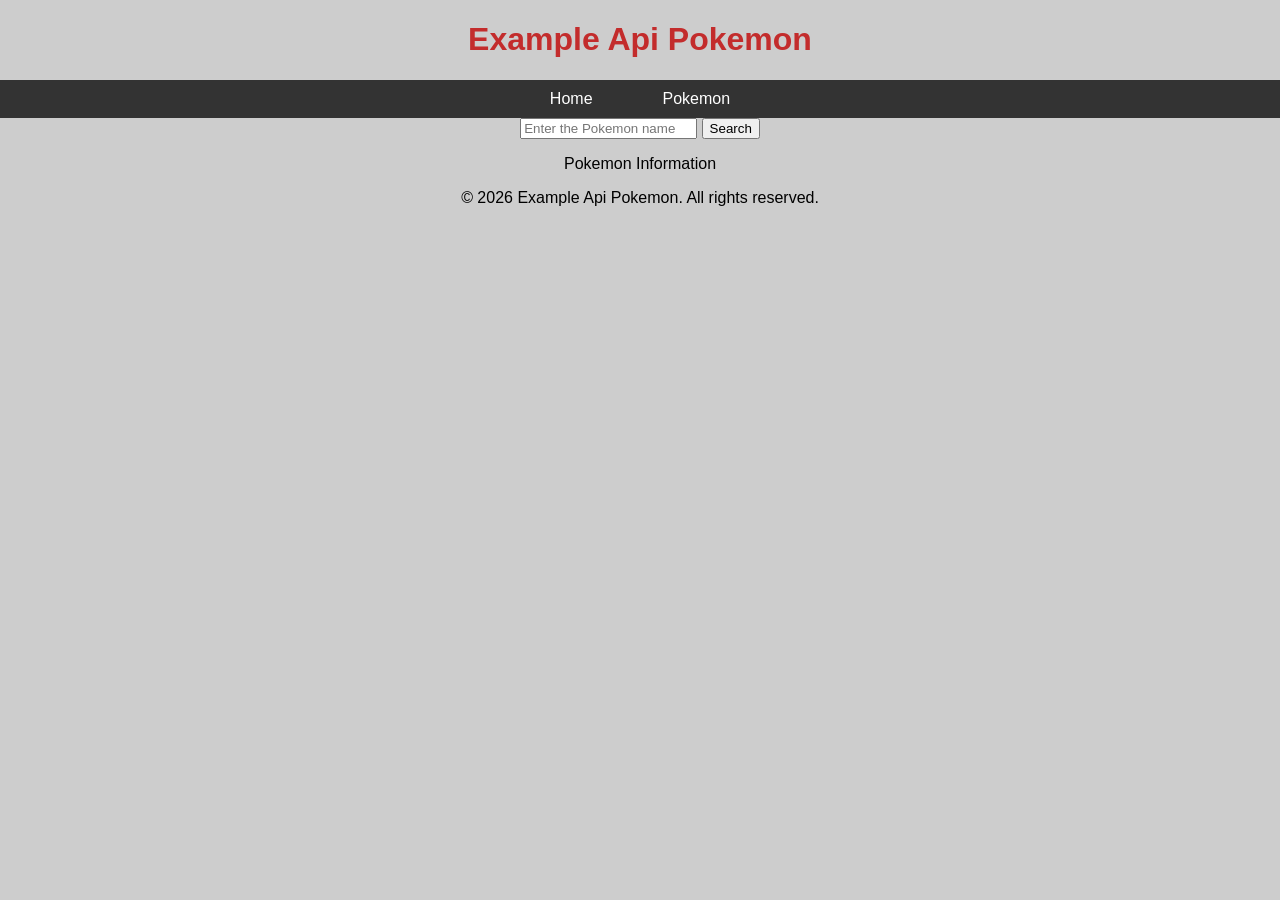
==== pokemon.html @ d8d74e36 "colores de la pagina" ====
<!DOCTYPE html>
<html lang="en">
    <head>
        <meta charset="utf-8">
        <meta http-equiv="X-UA-Compatible" content="IE=edge">
        <title>Ejemplo Api Pokemon</title>
        <meta name="description" content="">
        <meta name="viewport" content="width=device-width, initial-scale=1">
        <link rel="stylesheet" href="css/style.css">
    </head>
    <body>
        
            <h1>Example Api Pokemon</h1>
        <nav>
            <ul>
                <li><a href="index.html">Home</a></li>
                <li><a href="pokemon.html">Pokemon</a></li>
            </ul>
        </nav>
        <main> 
            <section>
                <input type="text" id="pokemonName" placeholder="Enter the Pokemon name">
                <button id="btnSearch">Search</button>
            </section>
            <section id="pokemonInfo">
                <p>Pokemon Information</p>
            </section>
        </main>
        <form action=""></form>
        
        <script type="module" src="js/script.js" async defer></script>
    </body>

    <footer>
        <p>&copy; 2026 Example Api Pokemon. All rights reserved.</p>
    </footer>
</html>
---- css/style.css ----
body {
    padding: 0%;
    margin: 0%;
    font-family: 'arial', Times, serif, Helvetica, sans-serif;
    background-color: #cdcdcd;
    text-align: center;
}

h1{
    text-align: center;
    color: #c32c2c;
}

h2{
    text-align: center;
    color: #c32c2c;
}

nav ul {
    list-style-type: none;
    padding: 0;
    margin: 0;
    background-color: #333;
    display: flex;
    justify-content: center;
}
nav ul li {
    margin: 0 15px;
}

nav ul li a {
    color: white;
    text-decoration: none;
    padding: 10px 20px;
    display: block;
}
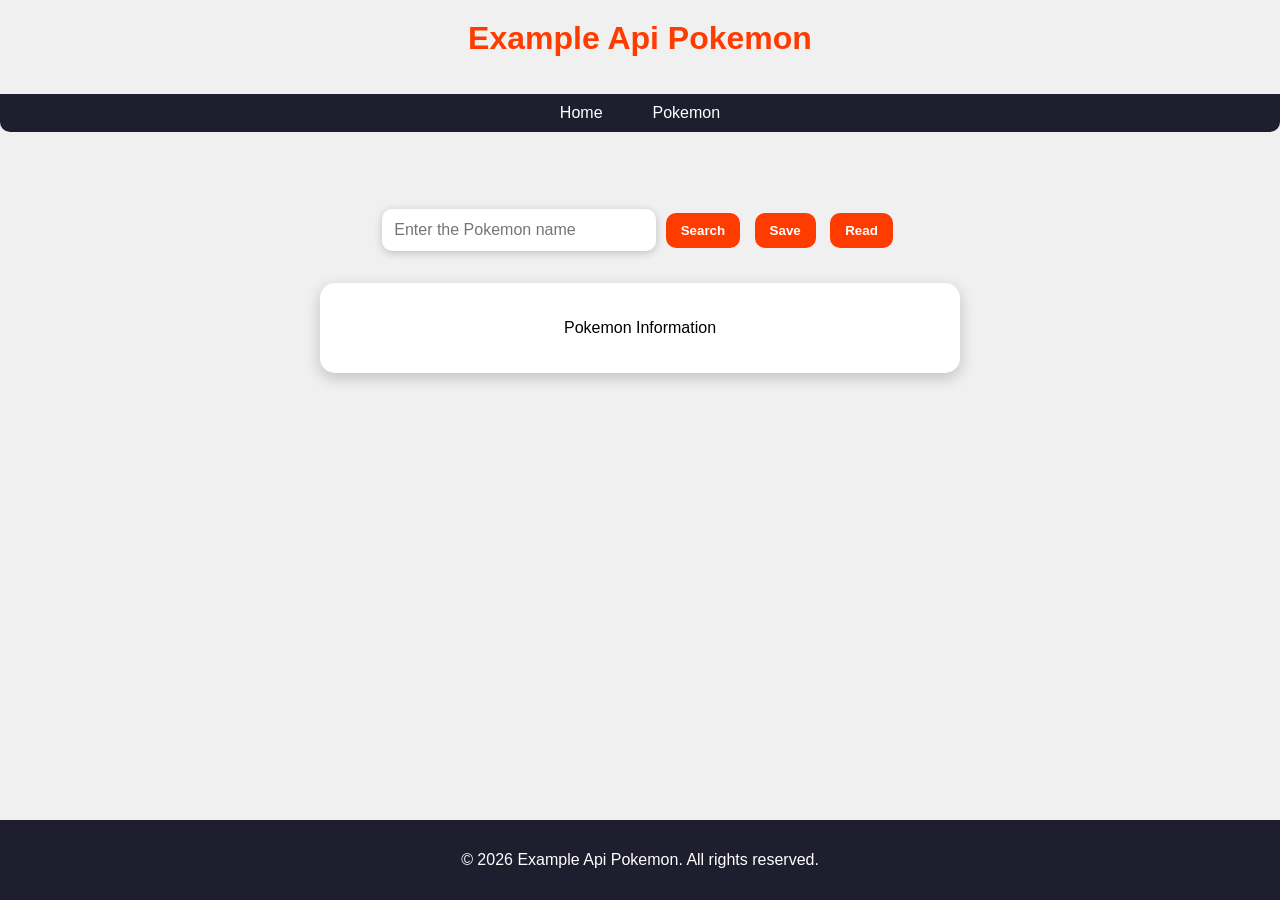
==== commit 82887f7e: "mejora visula y local storage" ====
--- a/pokemon.html
+++ b/pokemon.html
@@ -21,6 +21,8 @@
             <section>
                 <input type="text" id="pokemonName" placeholder="Enter the Pokemon name">
                 <button id="btnSearch">Search</button>
+                <button id="btnSave">Save</button>
+                <button id="btnRead">Read</button>
             </section>
             <section id="pokemonInfo">
                 <p>Pokemon Information</p>
--- a/css/style.css
+++ b/css/style.css
@@ -1,37 +1,109 @@
-
+/* RESET */
 body {
-    padding: 0%;
-    margin: 0%;
-    font-family: 'arial', Times, serif, Helvetica, sans-serif;
-    background-color: #cdcdcd;
+    margin: 0;
+    font-family: 'Segoe UI', Tahoma, Geneva, Verdana, sans-serif;
+    background-color: #f0f0f0;
     text-align: center;
 }
 
-h1{
-    text-align: center;
-    color: #c32c2c;
+/* TITULOS */
+h1 {
+    color: #ff3c00;
+    margin-top: 20px;
 }
 
-h2{
-    text-align: center;
-    color: #c32c2c;
+/* NAVBAR */
+nav ul {
+    list-style: none;
+    display: flex;
+    justify-content: center;
+    background-color: #1e1e2f;
+    padding: 10px;
+    border-radius: 0 0 10px 10px;
 }
 
-nav ul {
-    list-style-type: none;
-    padding: 0;
-    margin: 0;
-    background-color: #333;
-    display: flex;
-    justify-content: center;
-}
 nav ul li {
-    margin: 0 15px;
+    margin: 0 10px;
 }
 
 nav ul li a {
     color: white;
     text-decoration: none;
-    padding: 10px 20px;
-    display: block;
+    padding: 8px 15px;
+    border-radius: 8px;
+    transition: 0.3s;
+}
+
+nav ul li a:hover {
+    background-color: #ff3c00;
+}
+
+/* CONTENEDOR PRINCIPAL */
+main {
+    margin-top: 40px;
+}
+
+/* SECCIÓN DE INPUT */
+section {
+    margin: 20px auto;
+}
+
+/* INPUT */
+input {
+    padding: 12px;
+    width: 250px;
+    border-radius: 10px;
+    border: none;
+    outline: none;
+    font-size: 16px;
+    box-shadow: 0px 2px 8px rgba(0,0,0,0.2);
+}
+
+/* BOTONES */
+button {
+    padding: 10px 15px;
+    margin: 5px;
+    border: none;
+    border-radius: 10px;
+    background-color: #ff3c00;
+    color: white;
+    font-weight: bold;
+    cursor: pointer;
+    transition: 0.3s;
+}
+
+button:hover {
+    background-color: #cc2f00;
+    transform: scale(1.05);
+}
+
+/* TARJETA DE RESULTADO */
+#pokemonInfo {
+    margin: 30px auto;
+    padding: 20px;
+    width: 600px;
+    background-color: white;
+    border-radius: 15px;
+    box-shadow: 0px 5px 15px rgba(0,0,0,0.2);
+}
+
+/* FOOTER */
+footer {
+    margin-top: 50px;
+    padding: 15px;
+    background-color: #1e1e2f;
+    color: white;
+}
+
+html, body {
+    height: 100%;
+}
+
+body {
+    display: flex;
+    flex-direction: column;
+}
+
+main {
+    flex: 1; /* Esto empuja el footer hacia abajo */
 }
